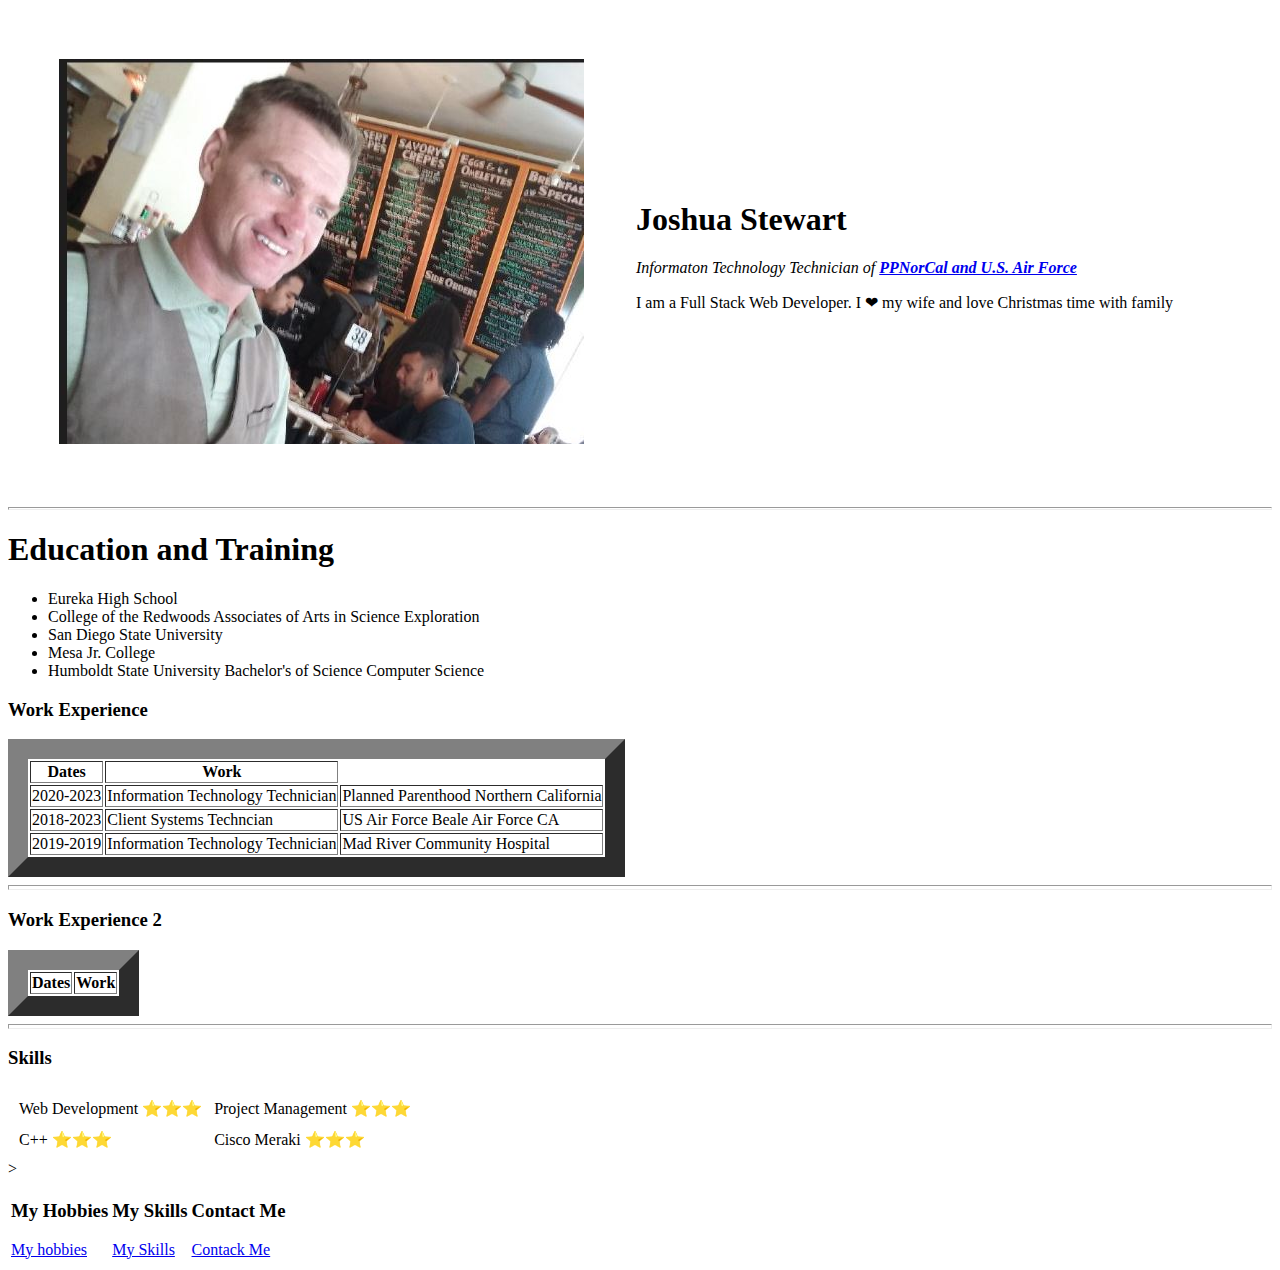
==== index2.html @ a5cec7bd "Create index2.html" ====
<!DOCTYPE html>
<html lang="en">
 <head>  
   <meta charset="UTF-8">
   <title> Joshua's Personal Site </title>
   <link rel="stylesheet" href="css/styles.css">
  
</head>          <!--  --> 
  <body >
                                                                                     <!--   C://Users/Owner/Desktop/web%20development/index.html  -->
    <table cellspacing="50">                                                         <!-- can also do table border="20" -->
        <tr>
            <td><img src="joshua.jpeg" alt="joshua's portfolio picture"></td>

            <td><h1>Joshua Stewart</h1>
            <p><em>Informaton Technology Technician of <strong><a href="https://joshuakane.net/joshuas/joshuas.html">PPNorCal and U.S. Air Force</a></strong></em></p>
            <p> I am a Full Stack Web Developer. I ❤ my wife and love Christmas time with family</p></td>
        </tr>
    </table>
    
     <hr size="3">                                                                      <!-- this is the line horizontal rule   line separating content  -->
     <h1> <em></em>Education and Training</em></h1>
     <ul>
        <li>Eureka High School</li>
        <li>College of the Redwoods Associates of Arts in Science Exploration</li>
        <li>San Diego State University</li>
        <li>Mesa Jr. College</li>
        <li>Humboldt State University Bachelor's of Science Computer Science</li>
        
      </ul>
    
<h3>Work Experience</h3>
<table border="20">
   
   <tr>
    <th>Dates</th><th>Work</th>
   </tr>
    <tr>                                                                                                                   <!-- row 1 -->
        <td>2020-2023</td><td>Information Technology Technician</td><TD>Planned Parenthood Northern California</TD>        <!-- row 1 Column 1, 2 and 3 as indicated by the <TD>  </TD> -->
     </tr>
    <tr>
        <td>2018-2023</td><td>Client Systems Techncian </td> <td> US Air Force Beale Air Force CA</td>                      <!-- row 2 column 1, 2 and 3  -->
    </tr>
    <tr> 
        <td>2019-2019</td><td>Information Technology Technician</td><td>Mad River Community Hospital</td>
    </tr>
</table>
<hr size="5">  

<h3>Work Experience 2</h3>
<table border="20">
    <thead>
        <tr>
            <th> Dates </th>
            <th>Work</th>
        </tr>
        <tbody>
            <tfoot>

            </tfoot>
        </tbody>
    </thead>
</table>


<hr size="5">

<h3>Skills</h3>
<table cellspacing="10">
    <thead>
        <tr>
            <td>Web Development ⭐⭐⭐</td><td>Project Management ⭐⭐⭐</td>
        </tr>
    </thead>
    
    <tr>
        <td>C++ ⭐⭐⭐</td><td>Cisco Meraki ⭐⭐⭐</td>
    </tr>
   
</table>











<table>
        <tr>
            <td> <h3> My Hobbies </h3> 
                <a href="hobbies.html">My hobbies</a> </td>

            <td> <h3> My Skills </h3>
                <a href="skills.html"> My Skills</a></td>
            
                
            <td> <h3> Contact Me</h3>
                <a href="contact-me.html">Contack Me</a></td>>
            
        </tr>
    </table>
      
     
   
 </body>
</html>
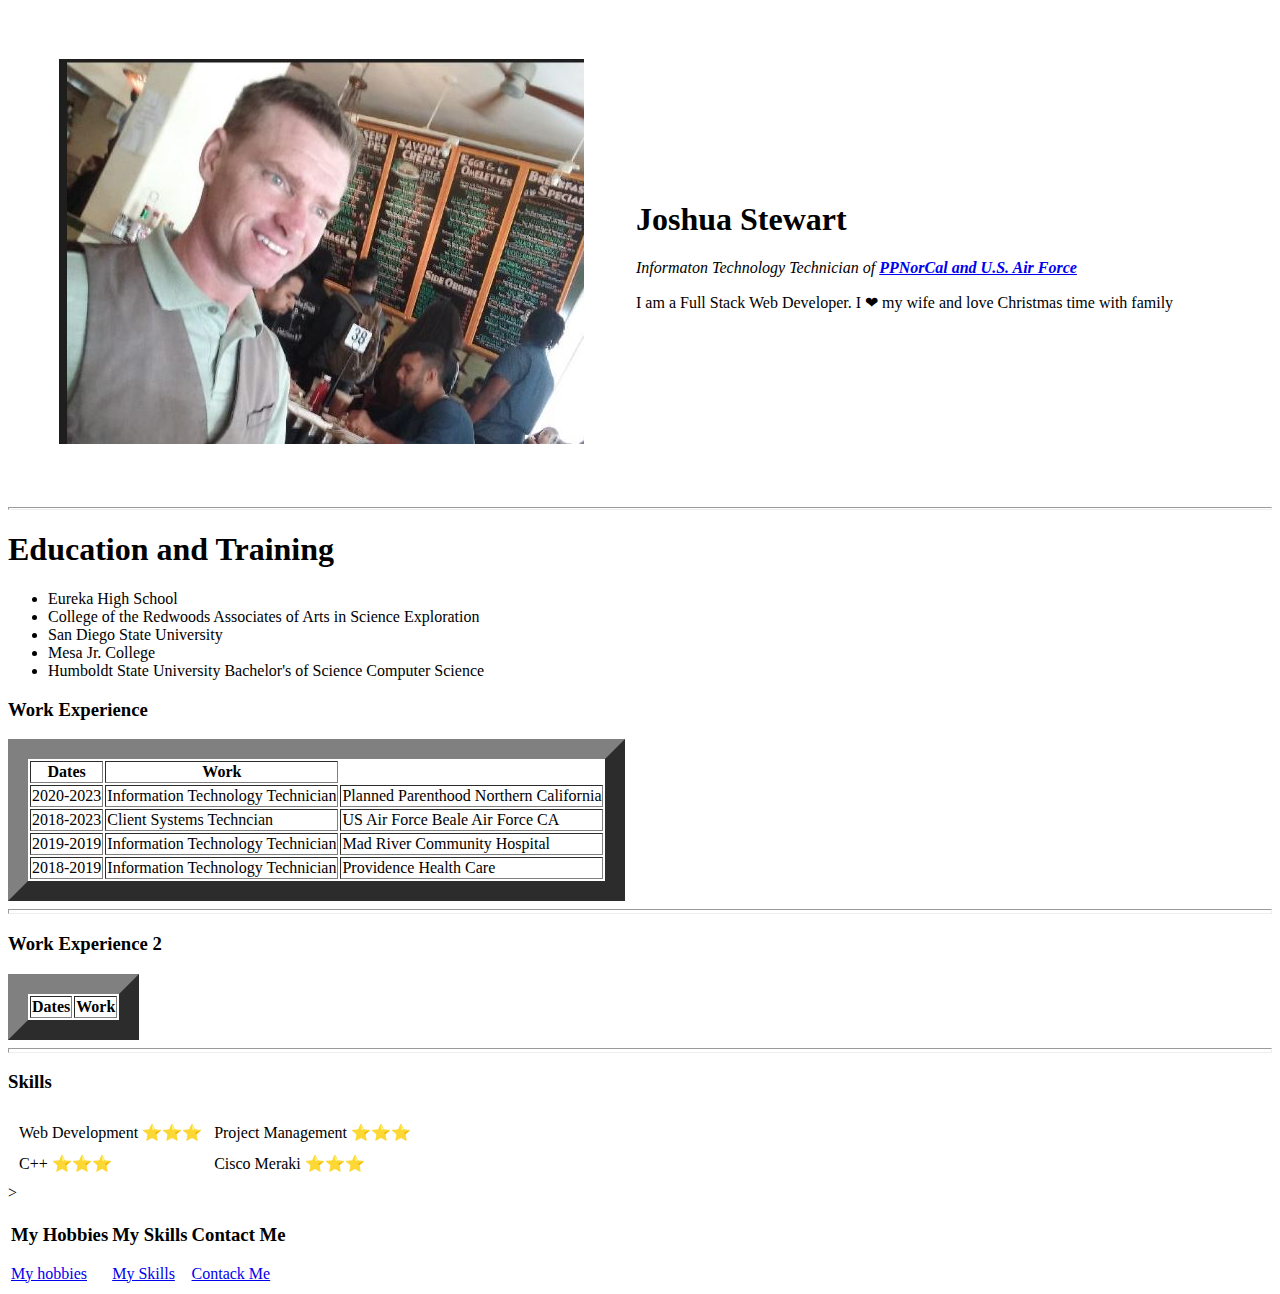
==== commit 953e38d0: "Update index2.html" ====
--- a/index2.html
+++ b/index2.html
@@ -43,7 +43,11 @@
     </tr>
     <tr> 
         <td>2019-2019</td><td>Information Technology Technician</td><td>Mad River Community Hospital</td>
+        
     </tr>
+    <tr>
+     <td>2018-2019</td><td>Information Technology Technician</td><td>Providence Health Care</td>
+ </tr>
 </table>
 <hr size="5">  
 
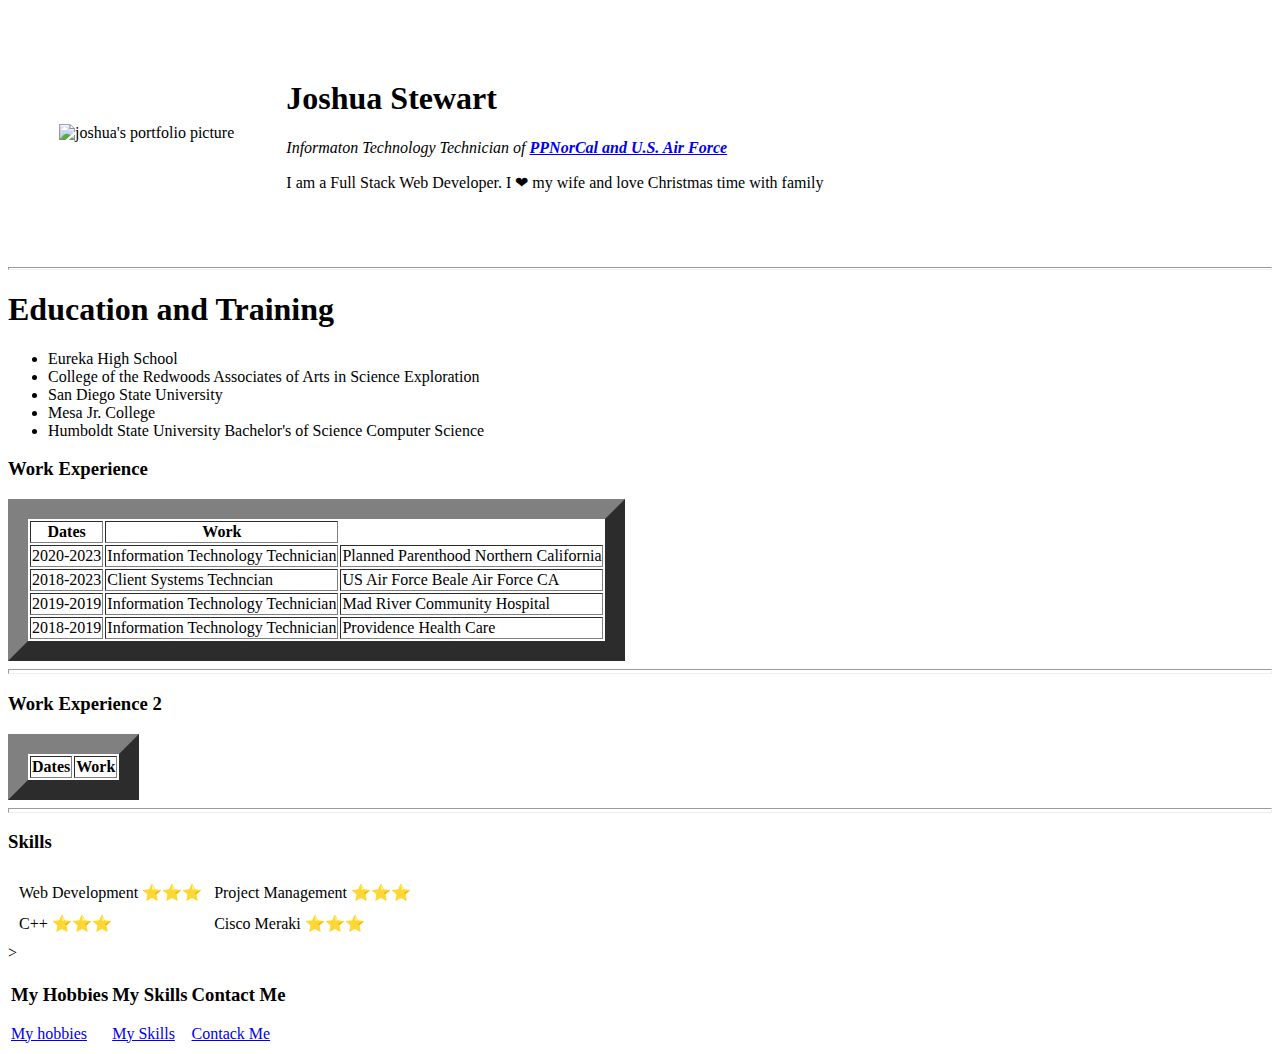
==== commit 56093f35: "Update index2.html" ====
--- a/index2.html
+++ b/index2.html
@@ -10,7 +10,7 @@
                                                                                      <!--   C://Users/Owner/Desktop/web%20development/index.html  -->
     <table cellspacing="50">                                                         <!-- can also do table border="20" -->
         <tr>
-            <td><img src="joshua.jpeg" alt="joshua's portfolio picture"></td>
+            <td><img src="jeshua.jpeg" alt="joshua's portfolio picture"></td>
 
             <td><h1>Joshua Stewart</h1>
             <p><em>Informaton Technology Technician of <strong><a href="https://joshuakane.net/joshuas/joshuas.html">PPNorCal and U.S. Air Force</a></strong></em></p>
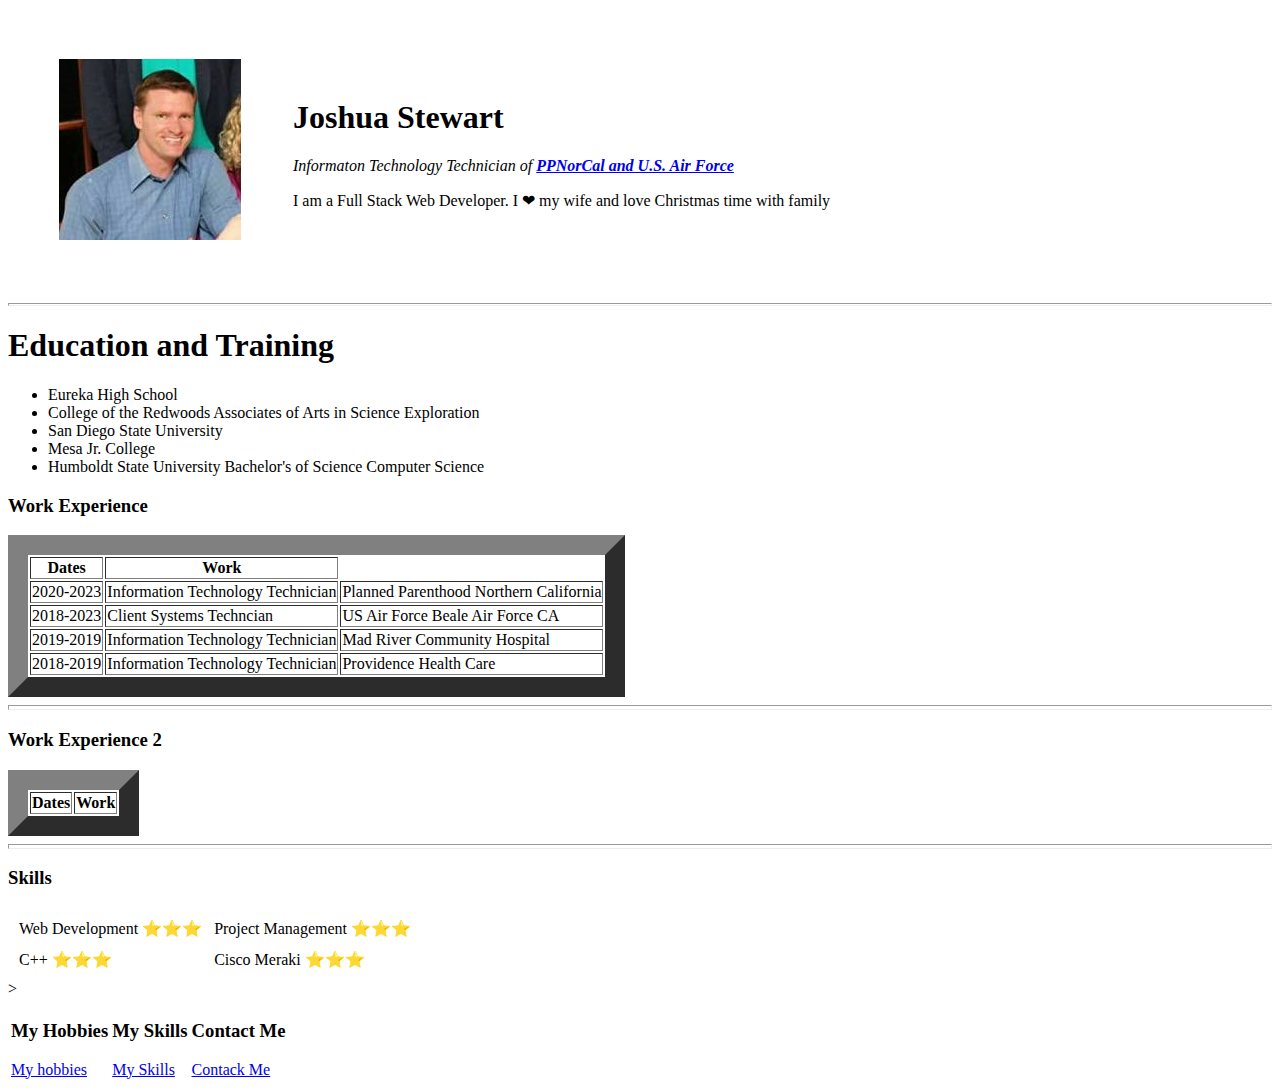
==== commit d561f647: "Update index2.html" ====
--- a/index2.html
+++ b/index2.html
@@ -5,12 +5,12 @@
    <title> Joshua's Personal Site </title>
    <link rel="stylesheet" href="css/styles.css">
   
-</head>          <!--  --> 
+</head>          <!--  https://jks403.github.io/cv/    --> 
   <body >
                                                                                      <!--   C://Users/Owner/Desktop/web%20development/index.html  -->
     <table cellspacing="50">                                                         <!-- can also do table border="20" -->
         <tr>
-            <td><img src="jeshua.jpeg" alt="joshua's portfolio picture"></td>
+            <td><img src="jeshua.JPG" alt="joshua's portfolio picture"></td>
 
             <td><h1>Joshua Stewart</h1>
             <p><em>Informaton Technology Technician of <strong><a href="https://joshuakane.net/joshuas/joshuas.html">PPNorCal and U.S. Air Force</a></strong></em></p>
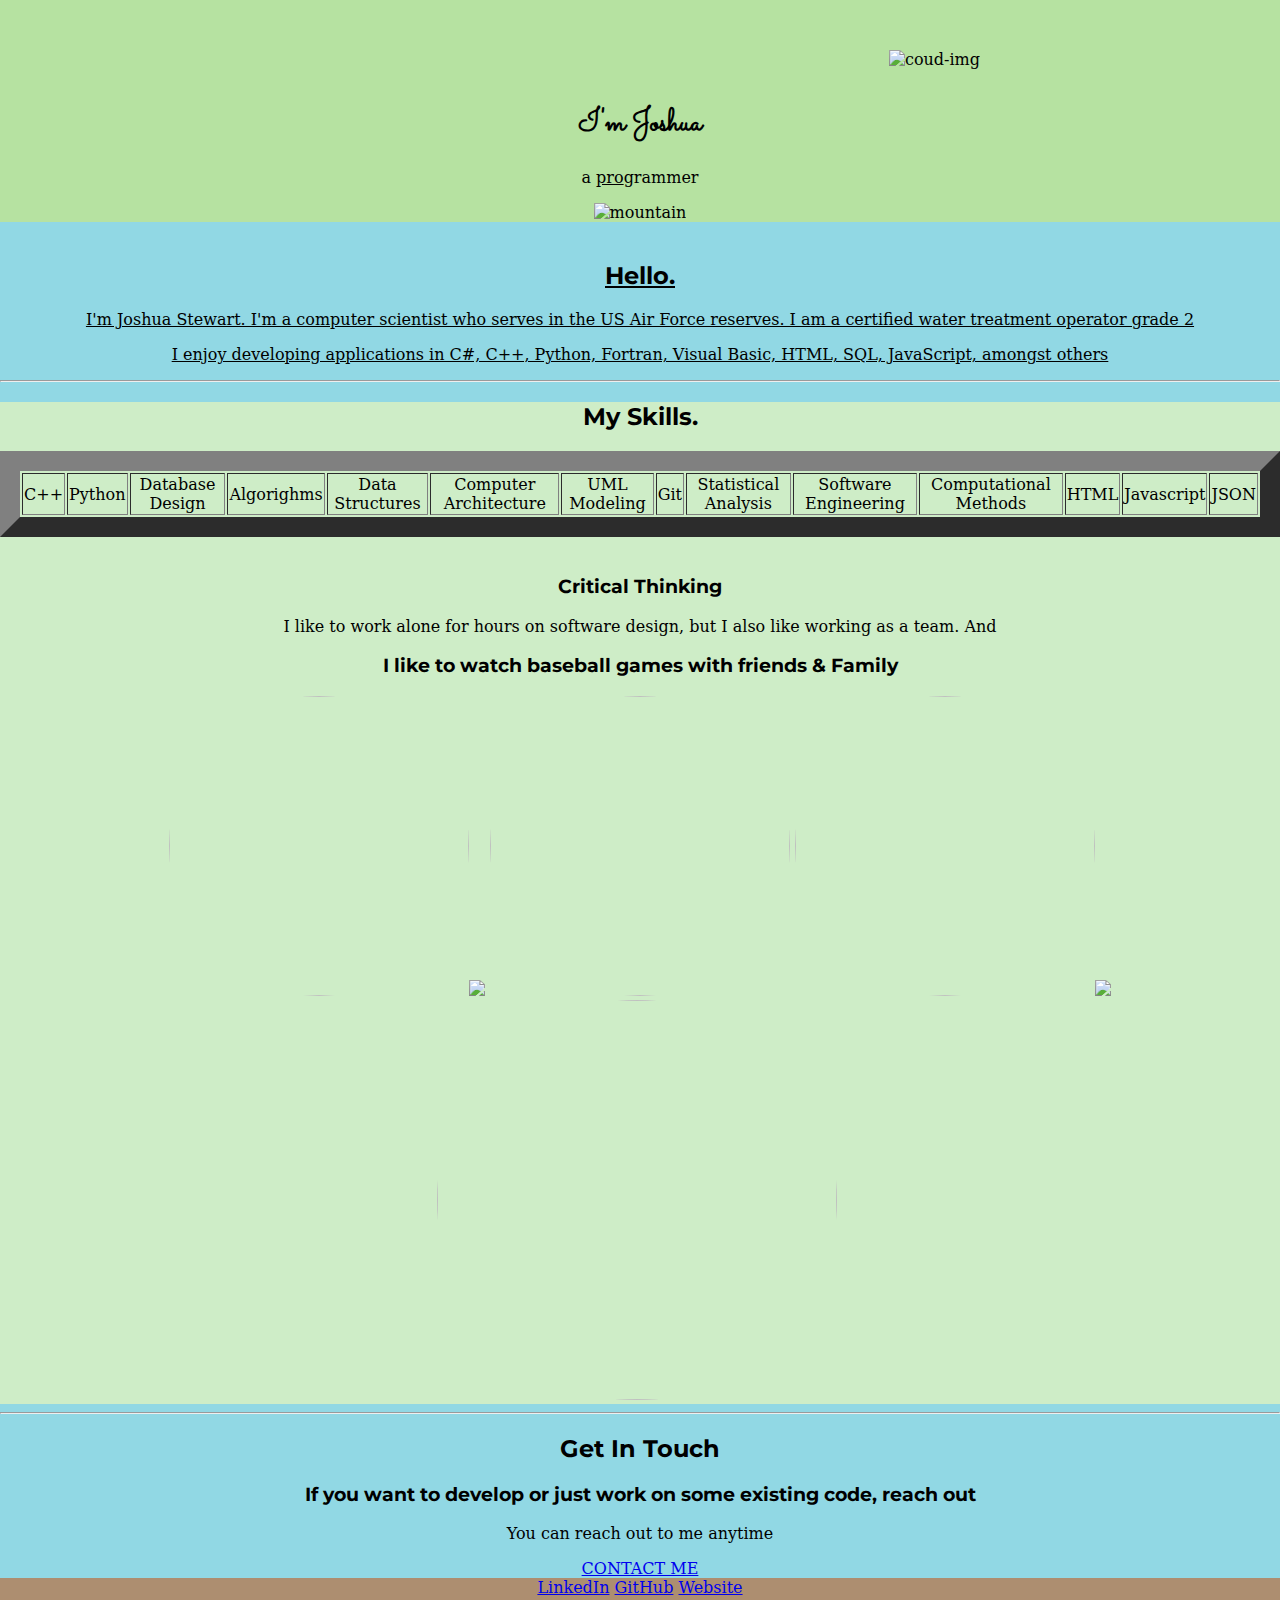
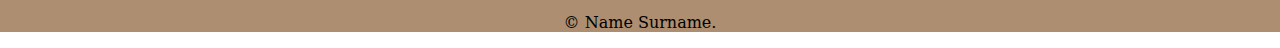
==== commit d3b5d5eb: "Update index2.html" ====
--- a/index2.html
+++ b/index2.html
@@ -2,113 +2,78 @@
 <html lang="en">
  <head>  
    <meta charset="UTF-8">
-   <title> Joshua's Personal Site </title>
-   <link rel="stylesheet" href="css/styles.css">
-  
-</head>          <!--  https://jks403.github.io/cv/    --> 
+   <title> Joshua Stewart </title>
+   <link rel="stylesheet" href="style5.css">
+   <link rel="icon" href="favicon.ico?v=2">
+   <link rel="preconnect" href="https://fonts.googleapis.com">
+<link rel="preconnect" href="https://fonts.gstatic.com" crossorigin>
+<link rel="preconnect" href="https://fonts.googleapis.com">
+<link rel="preconnect" href="https://fonts.gstatic.com" crossorigin>
+<link href="https://fonts.googleapis.com/css2?family=Montserrat:ital,wght@0,100;1,200&family=Sacramento&display=swap" rel="stylesheet">  
+</head>          <!--  --> 
   <body >
-                                                                                     <!--   C://Users/Owner/Desktop/web%20development/index.html  -->
-    <table cellspacing="50">                                                         <!-- can also do table border="20" -->
-        <tr>
-            <td><img src="jeshua.JPG" alt="joshua's portfolio picture"></td>
-
-            <td><h1>Joshua Stewart</h1>
-            <p><em>Informaton Technology Technician of <strong><a href="https://joshuakane.net/joshuas/joshuas.html">PPNorCal and U.S. Air Force</a></strong></em></p>
-            <p> I am a Full Stack Web Developer. I ❤ my wife and love Christmas time with family</p></td>
+    <div class="top-container">                            <!-- look for .top-container on CSS-->
+        <img class="top-cloud"src="cloud.png" alt="coud-img">
+        <h1> I'm Joshua </h1>                               <!-- look for the h1 on the CSS    and look for the P on the CSS-->
+        <p>a <span class="pro">pro</span>grammer</p>   <!-- INLINE ELEMENT --- Only takes up as much as it needs to  -->
+                                                        <!-- Number 44. Cannot change the width of SPAN inline -->
+        <img class="bottom-cloud"src="cloud.png" alt="coud-img">
+        <img src="mountain.png" alt="mountain">
+        
+    </div>                                              <!-- div content division divides up content lesson 43-->
+   
+    <div class="middle-container">                       <!-- look for .middle-container on CSS-->
+        <div class="profile">
+          <img src="Jeshua.jpg" alt="">
+          <h2>Hello.</h2>
+          <p>I'm Joshua Stewart. I'm a computer scientist who serves in the US Air Force reserves. 
+              I am a certified water treatment operator grade 2 </p>
+              <p>I enjoy developing applications in C#, C++, Python, Fortran, Visual Basic, HTML, SQL, JavaScript, amongst others</p>
+        </div>
+        <hr>
+        <div class="skills">
+            <h2>My Skills.</h2>
+          <table border="20" class="center">        <!-- thiis will center any   table with the Class Center -- Look at the CSS -->
+            <tr>
+            <td>C++</td><td>Python</td><td>Database Design</td><td>Algorighms</td>   <!-- look for .center on the CSS -->
+            <td>Data Structures</td><td>Computer Architecture</td>
+            <td>UML Modeling</td><td>Git</td><td>Statistical Analysis</td><td>Software Engineering</td>
+            <td>Computational Methods</td><td>HTML</td><td>Javascript</td><td>JSON</td>
         </tr>
-    </table>
-    
-     <hr size="3">                                                                      <!-- this is the line horizontal rule   line separating content  -->
-     <h1> <em></em>Education and Training</em></h1>
-     <ul>
-        <li>Eureka High School</li>
-        <li>College of the Redwoods Associates of Arts in Science Exploration</li>
-        <li>San Diego State University</li>
-        <li>Mesa Jr. College</li>
-        <li>Humboldt State University Bachelor's of Science Computer Science</li>
-        
-      </ul>
-    
-<h3>Work Experience</h3>
-<table border="20">
-   
-   <tr>
-    <th>Dates</th><th>Work</th>
-   </tr>
-    <tr>                                                                                                                   <!-- row 1 -->
-        <td>2020-2023</td><td>Information Technology Technician</td><TD>Planned Parenthood Northern California</TD>        <!-- row 1 Column 1, 2 and 3 as indicated by the <TD>  </TD> -->
-     </tr>
-    <tr>
-        <td>2018-2023</td><td>Client Systems Techncian </td> <td> US Air Force Beale Air Force CA</td>                      <!-- row 2 column 1, 2 and 3  -->
-    </tr>
-    <tr> 
-        <td>2019-2019</td><td>Information Technology Technician</td><td>Mad River Community Hospital</td>
-        
-    </tr>
-    <tr>
-     <td>2018-2019</td><td>Information Technology Technician</td><td>Providence Health Care</td>
- </tr>
-</table>
-<hr size="5">  
-
-<h3>Work Experience 2</h3>
-<table border="20">
-    <thead>
-        <tr>
-            <th> Dates </th>
-            <th>Work</th>
-        </tr>
-        <tbody>
-            <tfoot>
-
-            </tfoot>
-        </tbody>
-    </thead>
-</table>
-
-
-<hr size="5">
-
-<h3>Skills</h3>
-<table cellspacing="10">
-    <thead>
-        <tr>
-            <td>Web Development ⭐⭐⭐</td><td>Project Management ⭐⭐⭐</td>
-        </tr>
-    </thead>
-    
-    <tr>
-        <td>C++ ⭐⭐⭐</td><td>Cisco Meraki ⭐⭐⭐</td>
-    </tr>
-   
-</table>
-
-
-
-
-
-
-
-
-
-
-
-<table>
-        <tr>
-            <td> <h3> My Hobbies </h3> 
-                <a href="hobbies.html">My hobbies</a> </td>
-
-            <td> <h3> My Skills </h3>
-                <a href="skills.html"> My Skills</a></td>
+          </table>
+             
+          
+          
+        <div class="skill-row">
+            <img class="" src="" alt="">
+            <h3>Critical Thinking</h3>
+            <p>I like to work alone for hours on software design, but I also like working as a team. And  </p>
+          </div>
+          <div class="skill-row">
+            <h3>I like to watch baseball games with friends & Family</h3>
+            <img class="jopapa" src="jo&Pappa.JPG" alt=""><img class="fam" src="Fam.jpg"> <img class="joro" src="joshua_rosh.PNG">
             
-                
-            <td> <h3> Contact Me</h3>
-                <a href="contact-me.html">Contack Me</a></td>>
-            
-        </tr>
-    </table>
+            <img class="study" src="StudySession.jpg" alt=""><img class="river" src="river.png"> <img class="wat" src="me with chainsaw.jpg">
+          <img class="jos_mike" src="jos_mike.jpg" alt="">
+        </div>
+        </div>
+        <hr>
+        <div class="contact-me">
+          <h2>Get In Touch</h2>
+          <h3>If you want to develop or just work on some existing code, reach out</h3>
+          <p>You can reach out to me anytime </p>
+          <a class="btn" href="mailto:jks403@Gmail.com">CONTACT ME</a>
+        </div>
+      </div>
       
-     
+      
+      <div class="bottom-container">      <!-- SPAN, IMAGES , ANCHOR are INLINE right next to each other on the page -->
+        <a class="footer-link" href="https://www.linkedin.com/">LinkedIn</a>     <!--  Right next to each other because INLINE ELEMENTS-->
+        <a class="footer-link" href="https://jks403.github.io/cv/">GitHub</a>
+        <a class="footer-link" href="https://www.appbrewery.co/">Website</a>
+        <p>© Name Surname.</p>
+      </div>
+      
    
  </body>
 </html>
--- a/style5.css
+++ b/style5.css
@@ -0,0 +1,99 @@
+body{
+    margin:0  ;
+    text-align: center;
+    font-family:'Merriweather', 'serif';
+}
+
+ /*p{
+    background-color: red;     can do this and the p tag normally a BLOKK element BLOCKING out all else # 44 tutorial
+    display:inline-block;
+}*/
+
+
+
+
+
+
+h1{
+    
+    
+    margin-top:0;  /* centers automatically*/
+    font-family: 'Sacramento', cursive;
+}
+
+h2{
+    font-family:'Montserrat', sans-serif;
+}
+
+h3{
+    font-family:'Montserrat', sans-serif;
+}
+.top-container{      
+    padding-top:100px;         /* to pick out a class, we use the . dot */
+    background-color:#B6E2A1;
+    position:relative;      /* moving the size of the element */
+
+}
+
+.middle-container{
+    background-color:#91D8E4;
+    
+   
+}
+.bottom-container{
+    background-color:#AD8E70;
+    
+}
+
+.profile{
+    text-decoration: underline;
+}
+
+.top-cloud{
+    position:absolute;
+    right:300px;
+    top:50px;
+}
+.bottom-cloud{
+    position:absolute;
+    left:300px;
+    bottom:300px;
+
+}
+.skills{
+    position:center;
+    border: solid 0px;
+    border-color: grey;
+   
+    background-color: #CEEDC7;
+}
+.center{                      
+    margin-left:auto;
+    margin-right:auto;
+   
+}
+.pro{
+    text-decoration: underline;  /* underline the class  pro */
+}
+.joro{
+    height: 300px;
+    width: 300px;
+    border-radius: 300px;
+
+}
+.jopapa{
+    height: 300px;
+    width: 300px;
+    border-radius: 300px;
+
+}
+.study{
+    height:300px;
+    width:300px;
+    border-radius:300px;
+}
+.wat{
+    height: 400px;
+    width: 400px;
+    border-radius:400px;
+}
